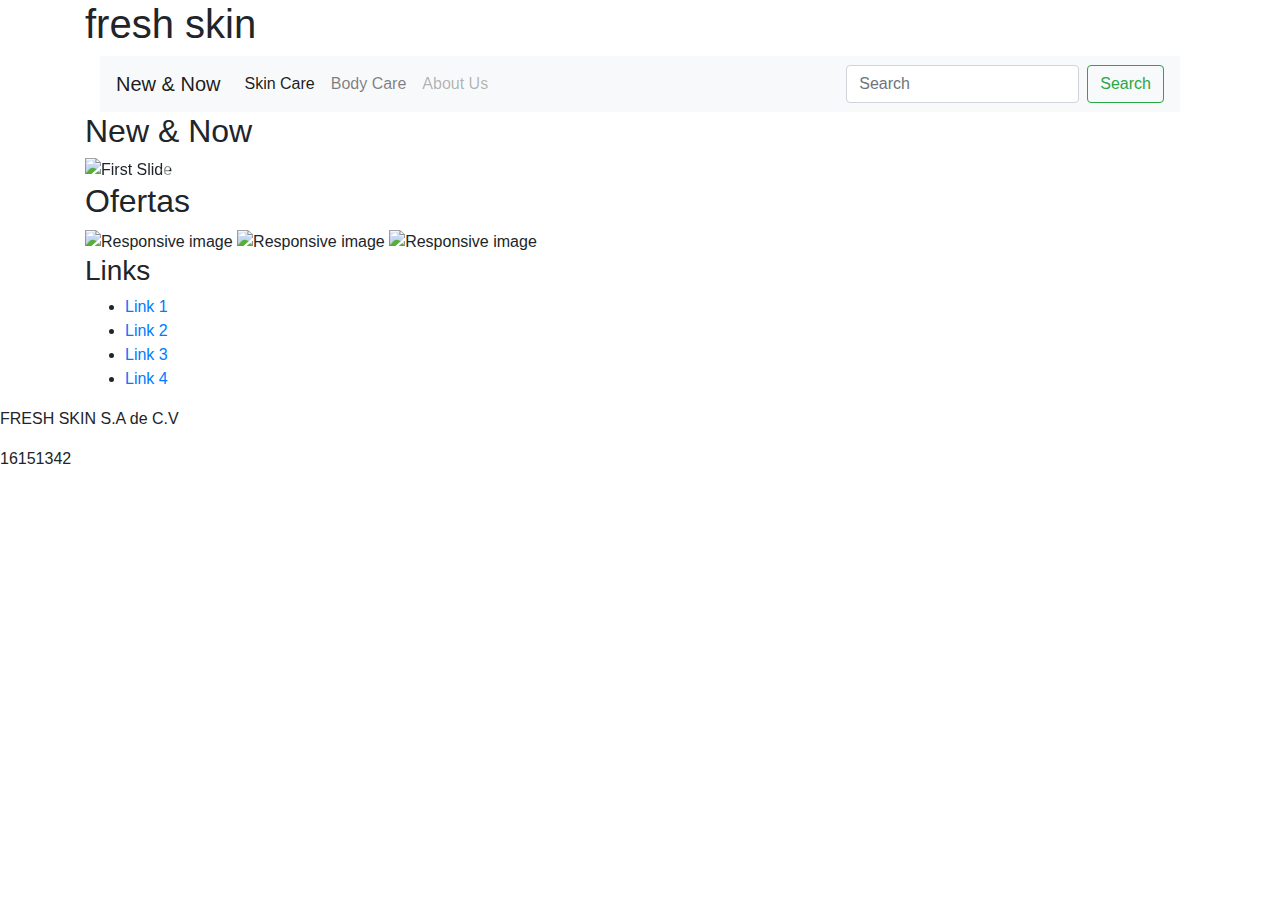
==== Bootstrap/skincare.html @ 16a3d9c4 "formulario" ====
<!DOCTYPE html>
<html lang="en">
<head>
    <meta charset="UTF-8">
    <title>skin care</title>
    <link rel="stylesheet" href="css/Style.css">
    <link rel="stylesheet" href="https://cdnjs.cloudflare.com/ajax/libs/animate.css/3.7.2/animate.min.css">
    <link rel="stylesheet" href="https://stackpath.bootstrapcdn.com/bootstrap/4.4.1/css/bootstrap.min.css" integrity="sha384-Vkoo8x4CGsO3+Hhxv8T/Q5PaXtkKtu6ug5TOeNV6gBiFeWPGFN9MuhOf23Q9Ifjh" crossorigin="anonymous">
</head>
<body>

<script src="https://code.jquery.com/jquery-3.2.1.slim.min.js" integrity="sha384-KJ3o2DKtIkvYIK3UENzmM7KCkRr/rE9/Qpg6aAZGJwFDMVNA/GpGFF93hXpG5KkN" crossorigin="anonymous"></script>
<script src="https://cdnjs.cloudflare.com/ajax/libs/popper.js/1.12.9/umd/popper.min.js" integrity="sha384-ApNbgh9B+Y1QKtv3Rn7W3mgPxhU9K/ScQsAP7hUibX39j7fakFPskvXusvfa0b4Q" crossorigin="anonymous"></script>
<script src="https://maxcdn.bootstrapcdn.com/bootstrap/4.0.0/js/bootstrap.min.js" integrity="sha384-JZR6Spejh4U02d8jOt6vLEHfe/JQGiRRSQQxSfFWpi1MquVdAyjUar5+76PVCmYl" crossorigin="anonymous"></script>

<div class="container-lg">
    <h1>fresh skin</h1>

    <div class="container">
        <nav class="navbar navbar-expand-lg navbar-light bg-light">
            <a class="navbar-brand" href="#">New & Now</a>
            <button class="navbar-toggler" type="button" data-toggle="collapse" data-target="#navbarTogglerDemo02" aria-controls="navbarTogglerDemo02" aria-expanded="false" aria-label="Toggle navigation">
                <span class="navbar-toggler-icon"></span>
            </button>

            <div class="collapse navbar-collapse" id="navbarTogglerDemo02">
                <ul class="navbar-nav mr-auto mt-2 mt-lg-0">
                    <li class="nav-item active">
                        <a class="nav-link" href="#">Skin Care<span class="sr-only">(current)</span></a>
                    </li>
                    <li class="nav-item">
                        <a class="nav-link" href="#">Body Care</a>
                    </li>
                    <li class="nav-item">
                        <a class="nav-link disabled" href="#" tabindex="-1" aria-disabled="true">About Us</a>
                    </li>
                </ul>
                <form class="form-inline my-2 my-lg-0">
                    <input class="form-control mr-sm-2" type="search" placeholder="Search">
                    <button class="btn btn-outline-success my-2 my-sm-0" type="submit">Search</button>
                </form>
            </div>
        </nav>

    </div>
</div>

<div class="container-lg">
 <div class="Conteiner">
    <section>
        <article>
            <h2>New & Now</h2>

            <div id="carouselExampleIndicators" class="carousel slide" data-ride="carousel">
                <ol class="carousel-indicators">
                    <li data-target="#carouselExampleIndicators" data-slide-to="0" class="active"></li>
                    <li data-target="#carouselExampleIndicators" data-slide-to="1"></li>
                    <li data-target="#carouselExampleIndicators" data-slide-to="2"></li>
                </ol>
                <div class="carousel-inner">

                    <div class="carousel-item active">
                        <img src="https://media.lanecrawford.com/feature/ss19_Fresh.jpg" class="d-block img-fluid" alt="First Slide">
                    </div>

                    <div class="carousel-item">
                        <img src="https://beautypointofview.com/wp-content/uploads/2016/04/ritual-1024x427.png" class="d-block img-fluid" alt="Second Slide">
                    </div>

                    <div class="carousel-item">
                        <img src="https://m.buro247.sg/images/beauty/fresh-kombucha-black-tea-facial-treatment-essence-ca.jpg" class="d-block img-fluid" alt="Third Slide">
                    </div>
                </div>
                <a class="carousel-control-prev" href="#carouselExampleIndicators" role="button" data-slide="prev">
                    <span class="carousel-control-prev-icon" aria-hidden="true"></span>
                    <span class="sr-only">Previous</span>
                </a>
                <a class="carousel-control-next" href="#carouselExampleIndicators" role="button" data-slide="next">
                    <span class="carousel-control-next-icon" aria-hidden="true"></span>
                    <span class="sr-only">Next</span>
                </a>
            </div>

        </article>

        <article>
            <h2>Ofertas</h2>


            <img src="img/oferta1.jpg" class="img-fluid" alt="Responsive image">
            <img src="img/oferta2.jpg" class="img-fluid" alt="Responsive image">
            <img src="img/oferta3.jpg" class="img-fluid" alt="Responsive image">


        </article>
    </section>
 </div>
</div>

<div class="container-lg">
    <aside class="menuLateral">
        <div class="conteiner">
           <section>
                <h3>Links</h3>
             <ul>
                <li><a href="http://wwww.google.com">Link 1</a></li>
                <li><a href="http://wwww.google.com">Link 2</a></li>
                <li><a href="http://wwww.google.com">Link 3</a></li>
                <li><a href="http://wwww.google.com">Link 4</a></li>
             </ul>
           </section>
        </div>
    </aside>
</div>


<footer>
    <p>FRESH SKIN S.A de C.V</p>
    <p>16151342</p>
</footer>

</body>
</html>
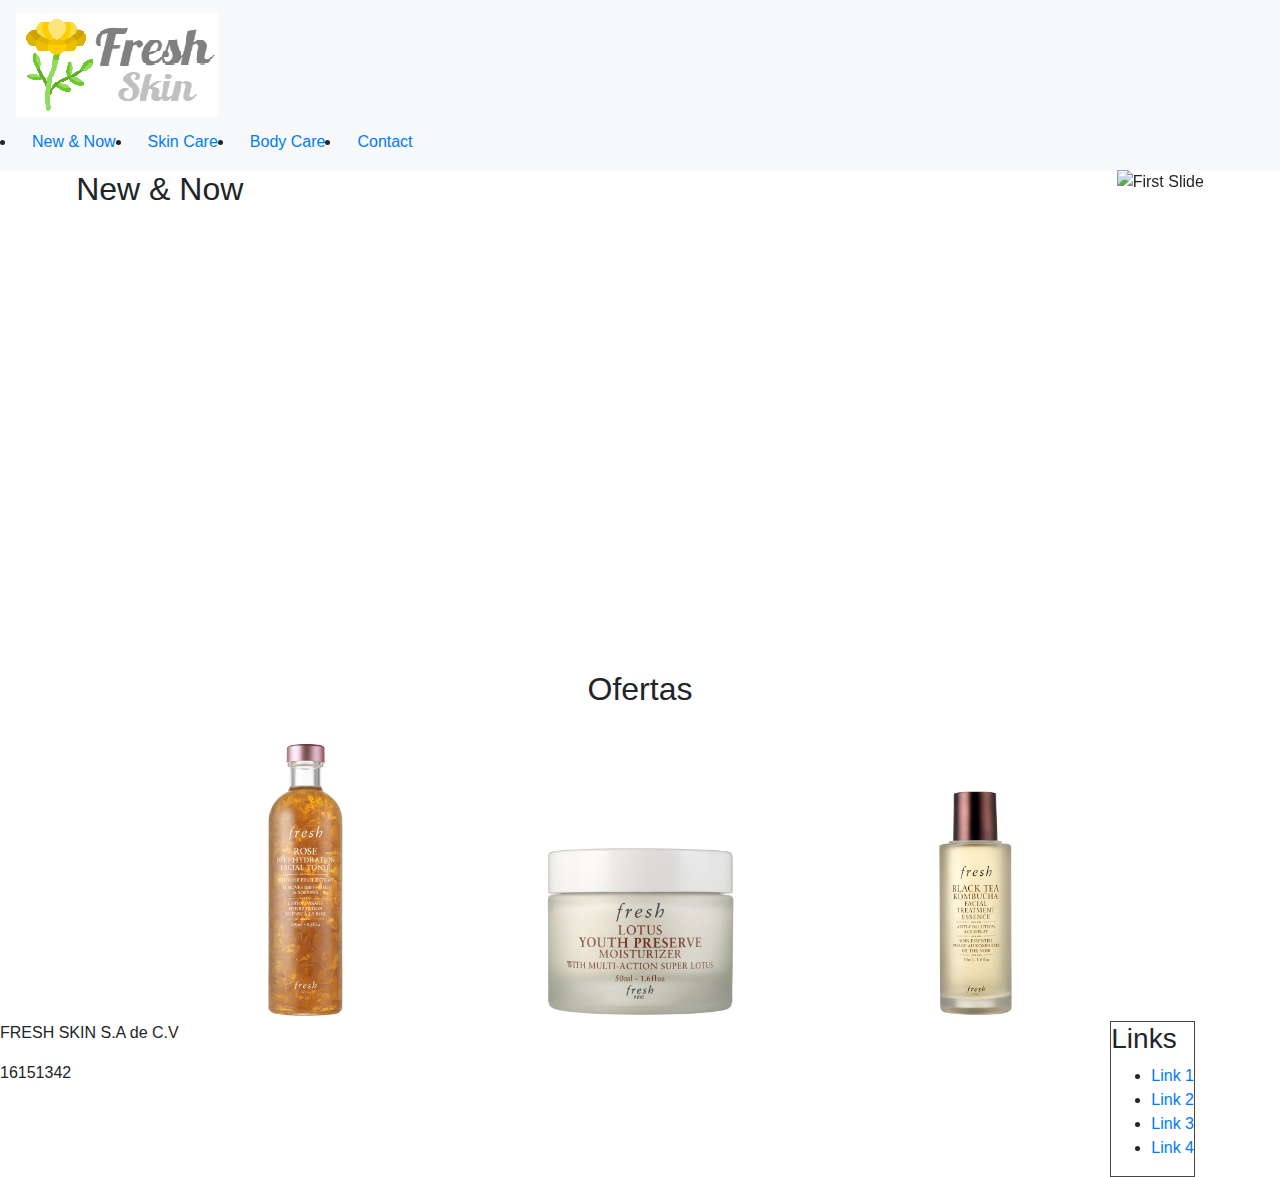
==== commit f49053ea: "responsive" ====
--- a/Bootstrap/skincare.html
+++ b/Bootstrap/skincare.html
@@ -3,53 +3,54 @@
 <head>
     <meta charset="UTF-8">
     <title>skin care</title>
-    <link rel="stylesheet" href="css/Style.css">
+
+    <link rel="stylesheet" href="https://maxcdn.bootstrapcdn.com/bootstrap/4.0.0/css/bootstrap.min.css" integrity="sha384-Gn5384xqQ1aoWXA+058RXPxPg6fy4IWvTNh0E263XmFcJlSAwiGgFAW/dAiS6JXm" crossorigin="anonymous">
     <link rel="stylesheet" href="https://cdnjs.cloudflare.com/ajax/libs/animate.css/3.7.2/animate.min.css">
     <link rel="stylesheet" href="https://stackpath.bootstrapcdn.com/bootstrap/4.4.1/css/bootstrap.min.css" integrity="sha384-Vkoo8x4CGsO3+Hhxv8T/Q5PaXtkKtu6ug5TOeNV6gBiFeWPGFN9MuhOf23Q9Ifjh" crossorigin="anonymous">
+    <link rel="stylesheet" href="../css/style.css">
+
+    <script src="https://code.jquery.com/jquery-3.2.1.slim.min.js" integrity="sha384-KJ3o2DKtIkvYIK3UENzmM7KCkRr/rE9/Qpg6aAZGJwFDMVNA/GpGFF93hXpG5KkN" crossorigin="anonymous"></script>
+    <script src="https://cdnjs.cloudflare.com/ajax/libs/popper.js/1.12.9/umd/popper.min.js" integrity="sha384-ApNbgh9B+Y1QKtv3Rn7W3mgPxhU9K/ScQsAP7hUibX39j7fakFPskvXusvfa0b4Q" crossorigin="anonymous"></script>
+    <script src="https://maxcdn.bootstrapcdn.com/bootstrap/4.0.0/js/bootstrap.min.js" integrity="sha384-JZR6Spejh4U02d8jOt6vLEHfe/JQGiRRSQQxSfFWpi1MquVdAyjUar5+76PVCmYl" crossorigin="anonymous"></script>
+
 </head>
 <body>
+        <nav class="navbar navbar-expand-md navbar-light bg-light sticky-top">
+            <div class="Conteiner-fluid">
 
-<script src="https://code.jquery.com/jquery-3.2.1.slim.min.js" integrity="sha384-KJ3o2DKtIkvYIK3UENzmM7KCkRr/rE9/Qpg6aAZGJwFDMVNA/GpGFF93hXpG5KkN" crossorigin="anonymous"></script>
-<script src="https://cdnjs.cloudflare.com/ajax/libs/popper.js/1.12.9/umd/popper.min.js" integrity="sha384-ApNbgh9B+Y1QKtv3Rn7W3mgPxhU9K/ScQsAP7hUibX39j7fakFPskvXusvfa0b4Q" crossorigin="anonymous"></script>
-<script src="https://maxcdn.bootstrapcdn.com/bootstrap/4.0.0/js/bootstrap.min.js" integrity="sha384-JZR6Spejh4U02d8jOt6vLEHfe/JQGiRRSQQxSfFWpi1MquVdAyjUar5+76PVCmYl" crossorigin="anonymous"></script>
-
-<div class="container-lg">
-    <h1>fresh skin</h1>
-
-    <div class="container">
-        <nav class="navbar navbar-expand-lg navbar-light bg-light">
-            <a class="navbar-brand" href="#">New & Now</a>
-            <button class="navbar-toggler" type="button" data-toggle="collapse" data-target="#navbarTogglerDemo02" aria-controls="navbarTogglerDemo02" aria-expanded="false" aria-label="Toggle navigation">
-                <span class="navbar-toggler-icon"></span>
-            </button>
-
-            <div class="collapse navbar-collapse" id="navbarTogglerDemo02">
-                <ul class="navbar-nav mr-auto mt-2 mt-lg-0">
+                <a class="navbar-brand" href="#"><img src="../img/logotipo.png"></a>
+                <button class="navbar-toggler" type="button" data-toggle="collapse" data-target="#navbarResponsive">
+                <span class="navbar toggler-icon"></span>
+                </button>
+                <div class="collapse navbar-collapse" id="navbarResponsive">
+                    <ul class="navbar-nav ml-auto"></ul>
                     <li class="nav-item active">
-                        <a class="nav-link" href="#">Skin Care<span class="sr-only">(current)</span></a>
+                        <a class="nav-link" href="#">New & Now</a>
+                    </li>
+                    <li class="nav-item">
+                        <a class="nav-link" href="#">Skin Care</a>
                     </li>
                     <li class="nav-item">
                         <a class="nav-link" href="#">Body Care</a>
                     </li>
                     <li class="nav-item">
-                        <a class="nav-link disabled" href="#" tabindex="-1" aria-disabled="true">About Us</a>
+                        <a class="nav-link" href="#">Contact</a>
                     </li>
-                </ul>
-                <form class="form-inline my-2 my-lg-0">
-                    <input class="form-control mr-sm-2" type="search" placeholder="Search">
-                    <button class="btn btn-outline-success my-2 my-sm-0" type="submit">Search</button>
-                </form>
+                    </ul>
+                </div>
             </div>
         </nav>
 
-    </div>
-</div>
 
-<div class="container-lg">
+
  <div class="Conteiner">
     <section>
+
         <article>
-            <h2>New & Now</h2>
+            <div class="row justify-content-center">
+                <h2>New & Now</h2>
+                <div class="col-sm-8"></div>
+
 
             <div id="carouselExampleIndicators" class="carousel slide" data-ride="carousel">
                 <ol class="carousel-indicators">
@@ -80,21 +81,28 @@
                     <span class="sr-only">Next</span>
                 </a>
             </div>
+            </div>
 
         </article>
 
         <article>
-            <h2>Ofertas</h2>
+            <div class="row justify-content-center">
+                <h2>Ofertas</h2>
 
-
-            <img src="img/oferta1.jpg" class="img-fluid" alt="Responsive image">
-            <img src="img/oferta2.jpg" class="img-fluid" alt="Responsive image">
-            <img src="img/oferta3.jpg" class="img-fluid" alt="Responsive image">
-
-
+                    <div class="row justify-content-center">
+                        <div class="col-sm-3">
+                            <img class="img-fluid" src="../img/oferta1.jpg" />
+                        </div>
+                        <div class="col-sm-3">
+                            <img class="img-fluid" src="../img/oferta2.jpg" />
+                        </div>
+                        <div class="col-sm-3">
+                            <img class="img-fluid" src="../img/oferta3.jpg" />
+                        </div>
+                    </div>
+            </div>
         </article>
     </section>
- </div>
 </div>
 
 <div class="container-lg">
@@ -112,12 +120,17 @@
         </div>
     </aside>
 </div>
-
+</div>
 
 <footer>
     <p>FRESH SKIN S.A de C.V</p>
     <p>16151342</p>
 </footer>
 
+<script src="https://code.jquery.com/jquery-3.2.1.slim.min.js" integrity="sha384-KJ3o2DKtIkvYIK3UENzmM7KCkRr/rE9/Qpg6aAZGJwFDMVNA/GpGFF93hXpG5KkN" crossorigin="anonymous"></script>
+<script src="https://cdnjs.cloudflare.com/ajax/libs/popper.js/1.12.9/umd/popper.min.js" integrity="sha384-ApNbgh9B+Y1QKtv3Rn7W3mgPxhU9K/ScQsAP7hUibX39j7fakFPskvXusvfa0b4Q" crossorigin="anonymous"></script>
+<script src="https://maxcdn.bootstrapcdn.com/bootstrap/4.0.0/js/bootstrap.min.js" integrity="sha384-JZR6Spejh4U02d8jOt6vLEHfe/JQGiRRSQQxSfFWpi1MquVdAyjUar5+76PVCmYl" crossorigin="anonymous"></script>
+
+
 </body>
 </html>--- a/css/style.css
+++ b/css/style.css
@@ -0,0 +1,38 @@
+*{
+    marggin : 0px;
+    pading: 0px;
+}
+h1{
+    color: black;
+    font-family: "Segoe UI";
+    font-size: 150%;
+}
+
+.Conteiner{
+}
+
+.menuLateral{
+    max-width: 1100px;
+    margin: auto;
+    border: #4e443e 1px solid;
+    float: right;
+}
+
+.carousel-item{
+    width: 100%;
+    height: 500px;
+    -webkit-background-size: cover;
+    -moz-background-size: cover;
+    -o-background-size: cover;
+    background-size: cover;
+}
+
+col-sm-3 {
+    width: 50%;
+    display: block;
+    margin-left: auto;
+    margin-right: auto;
+}
+
+
+
